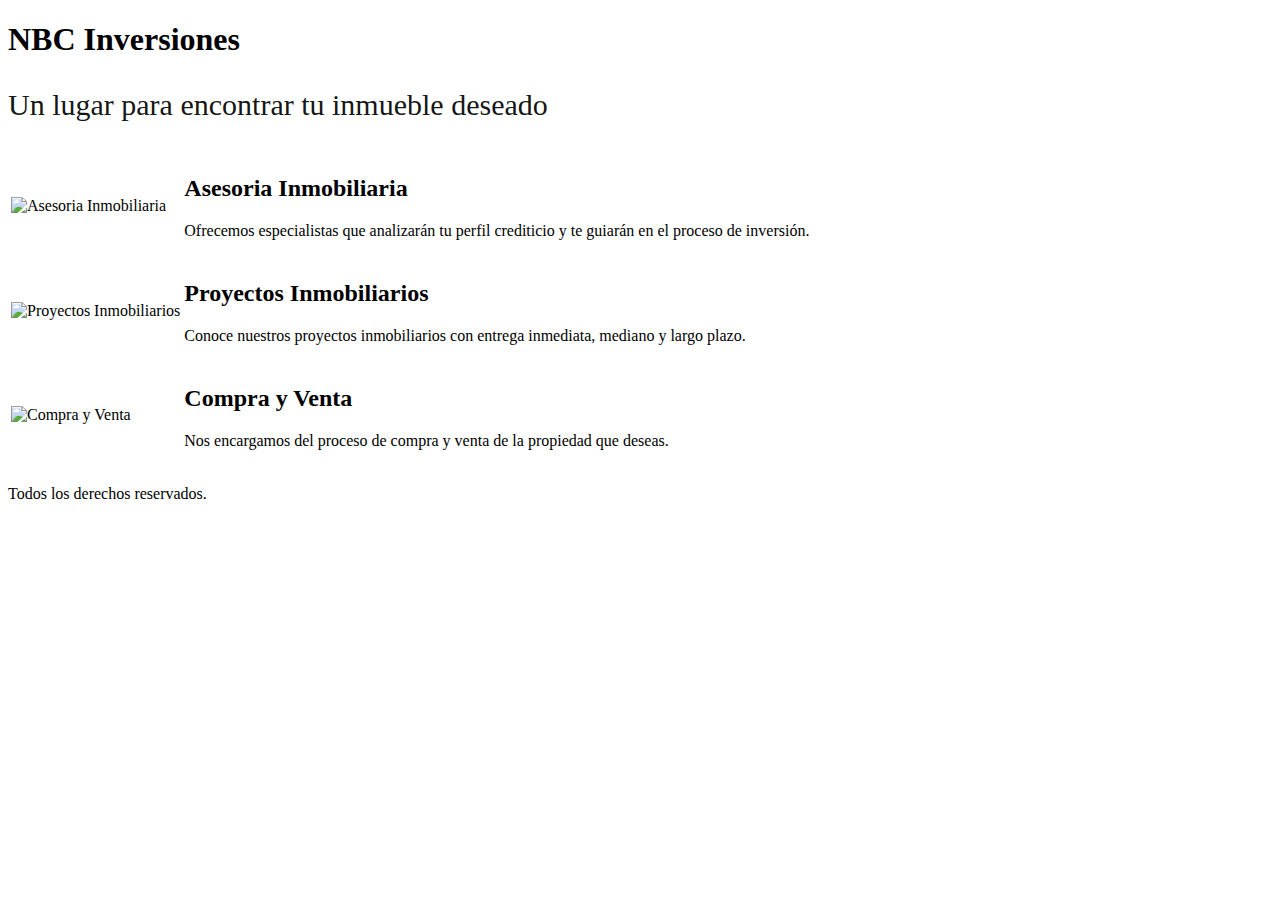
==== index1.html @ 098f3fa7 "crear index.html" ====
<!DOCTYPE html>
<html lang="en">
<head>
    <meta charset="UTF-8">
    <meta http-equiv="X-UA-Compatible"content="IE=edge"/>
    <meta name="viewport" content="width=device-width, initial-scale=1.0">
    <link rel="stylesheet" href="./Assets/css/normalize.css"/>
    <link rel="stylesheet" href="./Assets/css/styles.css" />
    <title>NBC Inversiones</title>
</head>
<body>
    <header> 
        <h1>NBC Inversiones</h1>
        <p style="color:rgba(6, 8, 8, 0.959); font-size: 30px;"> Un lugar para encontrar tu inmueble deseado</p>
    </header>
<section class="items">
    <table>
        <tr>
            <td>
                <img src="./Assets/imag/Item1.jpg" alt="Asesoria Inmobiliaria"  width="250px" height="200px">
            </td>
            <td>
                <h2>Asesoria Inmobiliaria</h2>
                <p>Ofrecemos especialistas que analizarán tu perfil crediticio y te guiarán en el proceso de inversión.</p>
            </td>
        </tr>
        <tr>
            <td>
                <img src="./Assets/imag/Item2.jpg" alt="Proyectos Inmobiliarios" width="250px" height="200px">
            </td>
            <td>
                <h2>Proyectos Inmobiliarios</h2>
                <p>Conoce nuestros proyectos inmobiliarios con entrega inmediata, mediano y largo plazo.</p>
            </td>
        </tr>
        <tr>
            <td>
                <img src="./Assets/imag/Item3.jpg" alt="Compra y Venta" width="250px" height="200px">
            </td>
            <td>
                <h2>Compra y Venta</h2>
                <p>Nos encargamos del proceso de compra y venta de la propiedad que deseas.</p>
            </td>
        </tr>
    </table>

</section>
<footer>
    <p> Todos los derechos reservados.</p>
</footer>
    
</body>
</html>
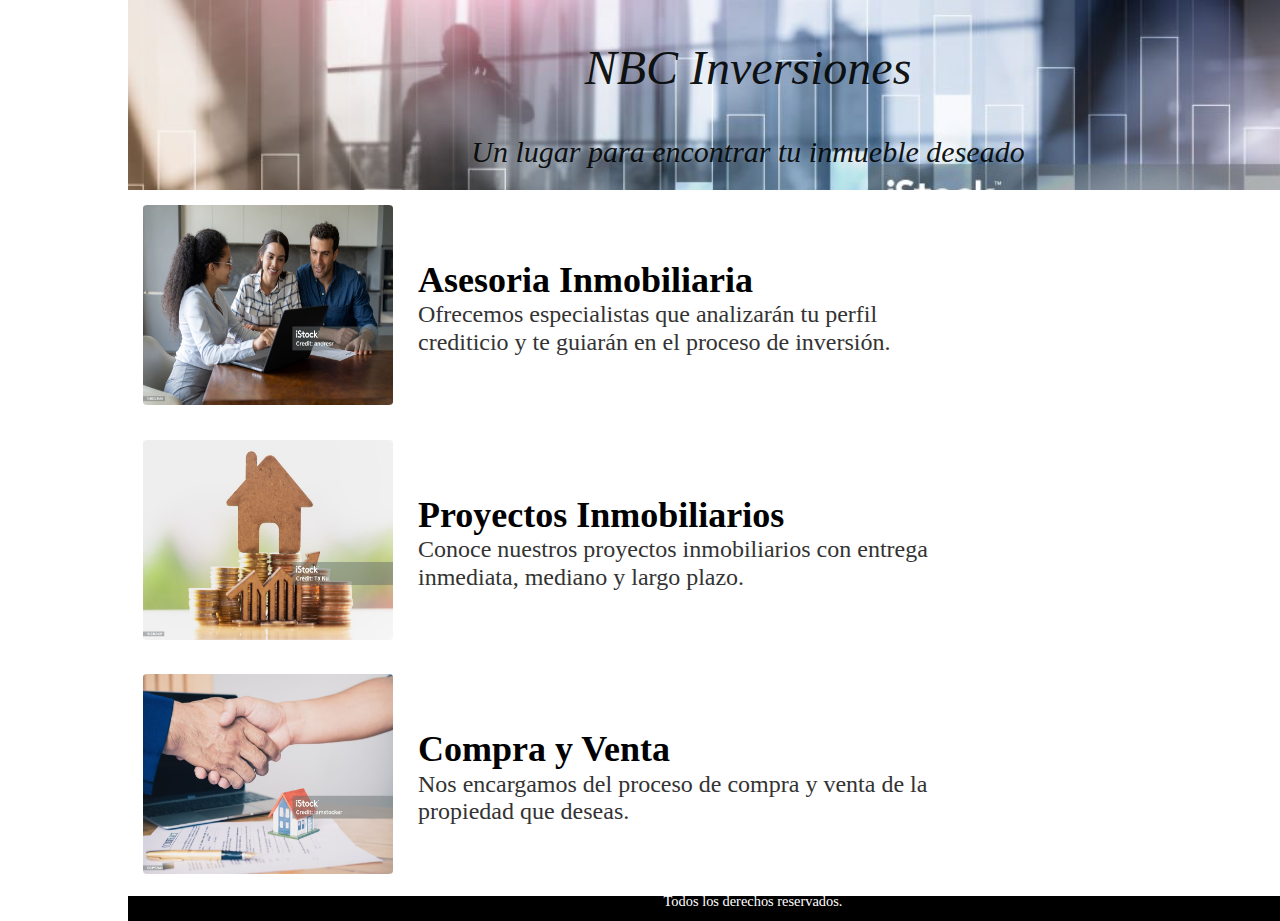
==== commit f3f7b4af: "correcion" ====
--- a/index1.html
+++ b/index1.html
@@ -4,8 +4,8 @@
     <meta charset="UTF-8">
     <meta http-equiv="X-UA-Compatible"content="IE=edge"/>
     <meta name="viewport" content="width=device-width, initial-scale=1.0">
-    <link rel="stylesheet" href="./Assets/css/normalize.css"/>
-    <link rel="stylesheet" href="./Assets/css/styles.css" />
+    <link rel="stylesheet" href="./assets/css/normalize.css"/>
+    <link rel="stylesheet" href="./assets/css/styles.css" />
     <title>NBC Inversiones</title>
 </head>
 <body>
@@ -17,7 +17,7 @@
     <table>
         <tr>
             <td>
-                <img src="./Assets/imag/Item1.jpg" alt="Asesoria Inmobiliaria"  width="250px" height="200px">
+                <img src="./assets/img/Item1.jpg" alt="Asesoria Inmobiliaria"  width="250px" height="200px">
             </td>
             <td>
                 <h2>Asesoria Inmobiliaria</h2>
@@ -26,7 +26,7 @@
         </tr>
         <tr>
             <td>
-                <img src="./Assets/imag/Item2.jpg" alt="Proyectos Inmobiliarios" width="250px" height="200px">
+                <img src="./assets/img/Item2.jpg" alt="Proyectos Inmobiliarios" width="250px" height="200px">
             </td>
             <td>
                 <h2>Proyectos Inmobiliarios</h2>
@@ -35,7 +35,7 @@
         </tr>
         <tr>
             <td>
-                <img src="./Assets/imag/Item3.jpg" alt="Compra y Venta" width="250px" height="200px">
+                <img src="./assets/img/Item3.jpg" alt="Compra y Venta" width="250px" height="200px">
             </td>
             <td>
                 <h2>Compra y Venta</h2>
--- a/assets/css/styles.css
+++ b/assets/css/styles.css
@@ -0,0 +1,57 @@
+*{
+    margin: 0px;
+    padding: 0px;
+    border: 0px;
+}
+body {  
+    width:80%; 
+    margin:auto
+}
+header {
+    background-image: url(../img/banner-principal.jpg);
+    width: 1200px;
+    height: 250px;
+    text-align: center;
+    background-position: center;
+    background-size: cover;
+    height: 150px;
+    font-size: 150% ;
+    color:rgba(6, 8, 8, 0.959);
+    font-style:italic;
+    padding: 20px;
+}
+header p {
+    padding-top: 20px;
+}
+header h1 {
+    margin: 0;
+    font-weight: 400;
+    padding: 20px;
+}
+h2 {  
+    font-size:1.5em;
+    color: black;
+    font-family:Cambria, Cochin, Georgia, Times, 'Times New Roman', serif;
+}
+.items {
+    width: 80%;
+}
+.items td {
+    padding: 10px;
+    font-size:1.5em;
+    color: #333;
+    font-family:Cambria, Cochin, Georgia, Times, 'Times New Roman', serif;
+}
+.items img {
+    border-radius: 3%;
+    border: solid white;
+}
+footer {
+    text-align:center ;
+    background-color: black;
+    color: rgb(255, 255, 255);
+    height: 25px;
+    font-size: 90%;
+    line-height: 10px;
+    width: 1250px;
+}